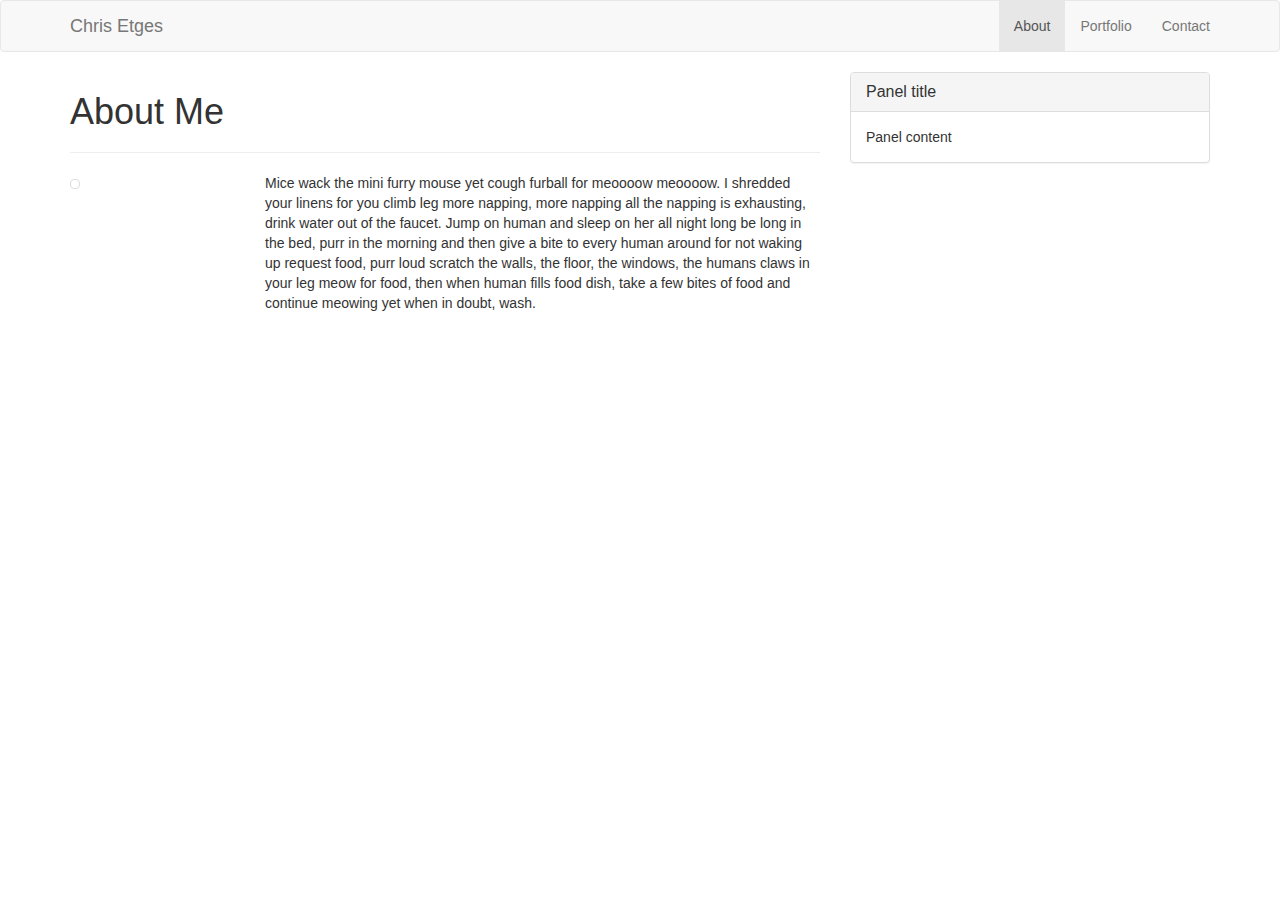
==== contact.html @ ab7a98c6 "sundayWork" ====
<!DOCTYPE html>
<html>

<head>
    <meta charset="utf-8" />
    <meta http-equiv="X-UA-Compatible" content="IE=edge">
    <title>Panel Layout Activity</title>
    <meta name="viewport" content="width=device-width, initial-scale=1">
    <link rel="stylesheet" href="https://maxcdn.bootstrapcdn.com/bootstrap/3.3.6/css/bootstrap.min.css">
    <script src="main.js"></script>
</head>

<body>
    <nav class="navbar navbar-default">
        <div class="container">
            <div class="navbar-header">
                <a class="navbar-brand" href="#">Chris Etges</a>
            </div>
            <ul class="nav navbar-nav navbar-right">
                <li class="active">
                    <a href="#">About</a>
                </li>
                <li>
                    <a href="#">Portfolio</a>
                </li>
                <li>
                    <a href="#">Contact</a>
                </li>
            </ul>
        </div>
    </nav>

    <div class="container">
        <div class="row">
            <div class="col-md-8">
                <div class="row">
                    <div class="col-md-12">
                        <h1>About Me</h1>
                        <hr>
                    </div>
                </div>
                <div class="row">
                    <div class="col-md-3">
                        <img src="http://placehold.it/200x200" alt="" class="img img-thumbnail">
                    </div>
                    <div class="col-md-9">
                        <p>Mice wack the mini furry mouse yet cough furball for meoooow meoooow. I shredded your linens for
                            you climb leg more napping, more napping all the napping is exhausting, drink water out of the
                            faucet. Jump on human and sleep on her all night long be long in the bed, purr in the morning
                            and then give a bite to every human around for not waking up request food, purr loud scratch
                            the walls, the floor, the windows, the humans claws in your leg meow for food, then when human
                            fills food dish, take a few bites of food and continue meowing yet when in doubt, wash.</p>
                    </div>
                </div>
            </div>

            <div class="col-md-4">
                <div class="panel panel-default">
                    <div class="panel-heading">
                        <h3 class="panel-title">Panel title</h3>
                    </div>
                    <div class="panel-body">
                        Panel content
                    </div>
                </div>
            </div>
        </div>

    </div>

</body>

</html>
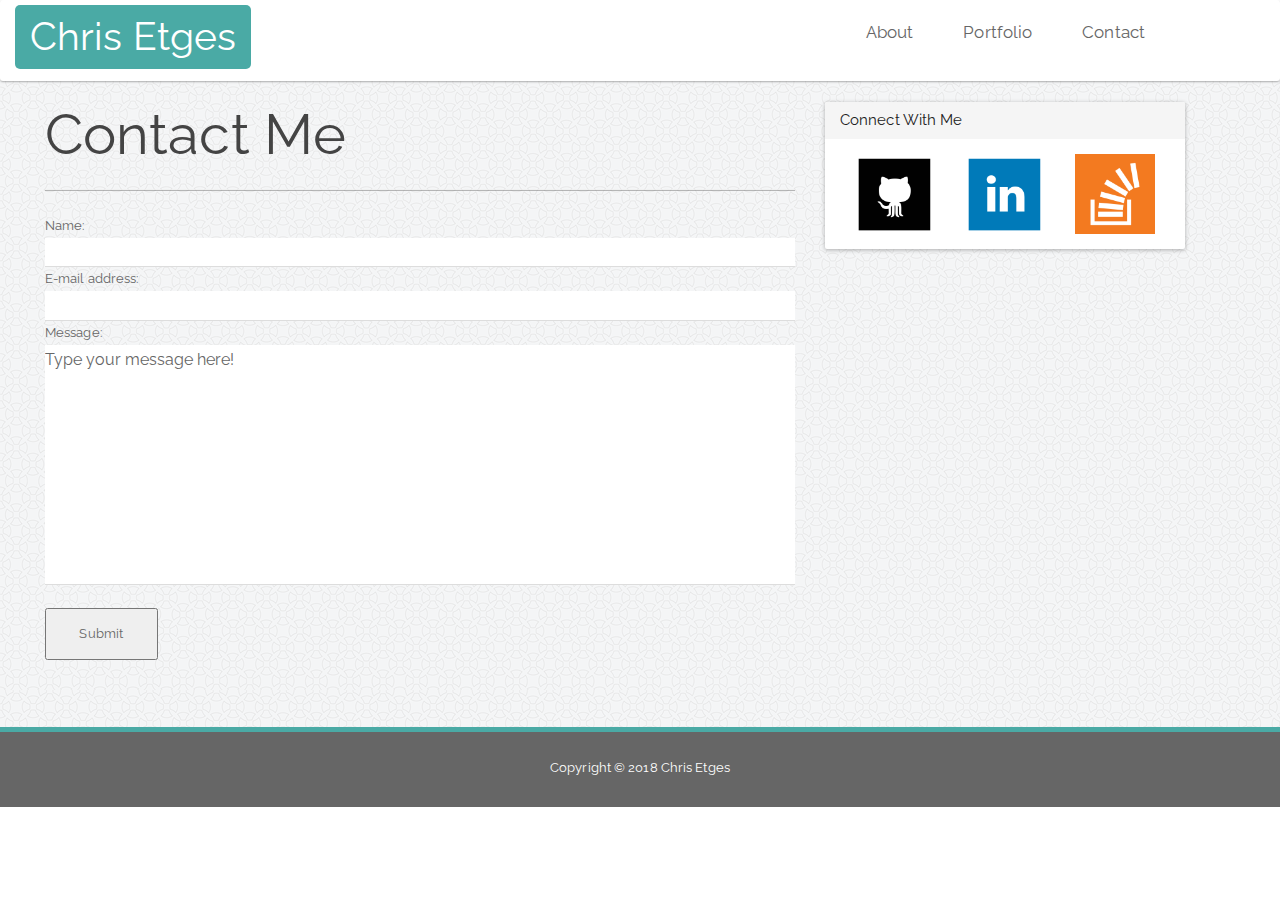
==== commit 165a0f16: "finalUpload" ====
--- a/contact.html
+++ b/contact.html
@@ -7,67 +7,117 @@
     <title>Panel Layout Activity</title>
     <meta name="viewport" content="width=device-width, initial-scale=1">
     <link rel="stylesheet" href="https://maxcdn.bootstrapcdn.com/bootstrap/3.3.6/css/bootstrap.min.css">
-    <script src="main.js"></script>
+    <link href="https://fonts.googleapis.com/css?family=Raleway" rel="stylesheet">
+    <link rel="stylesheet" href="css/bootstrap.css">
+    <link rel="stylesheet" href="css/style.css">
 </head>
 
 <body>
     <nav class="navbar navbar-default">
         <div class="container">
             <div class="navbar-header">
-                <a class="navbar-brand" href="#">Chris Etges</a>
+                <button type="button" class="navbar-toggle collapsed" data-toggle="collapse" data-target="#myNavbar">
+                    <span class="icon-bar"></span>
+                    <span class="icon-bar"></span>
+                    <span class="icon-bar"></span>
+                </button>
+                <a class="navbar-brand" href="#">
+                    <span id="spanNav"> Chris Etges</span>
+                </a>
             </div>
-            <ul class="nav navbar-nav navbar-right">
-                <li class="active">
-                    <a href="#">About</a>
-                </li>
-                <li>
-                    <a href="#">Portfolio</a>
-                </li>
-                <li>
-                    <a href="#">Contact</a>
-                </li>
-            </ul>
+            <div class="collapse navbar-collapse collapse" id="myNavbar">
+                <ul class="nav navbar-nav navbar-right">
+                    <li>
+                        <a href="index.html">
+                            <span class="link">About </span>
+                        </a>
+                    </li>
+                    <li>
+                        <a href="portfolio.html">
+                            <span class="link">Portfolio </span>
+                        </a>
+                    </li>
+                    <li>
+                        <a href="contact.html">
+                            <span class="link">Contact </span>
+                        </a>
+                    </li>
+                </ul>
+            </div>
         </div>
     </nav>
 
-    <div class="container">
-        <div class="row">
-            <div class="col-md-8">
-                <div class="row">
-                    <div class="col-md-12">
-                        <h1>About Me</h1>
-                        <hr>
+    <div class="container-fluid">
+        <div class="container">
+            <div class="row">
+                <div class="col-md-8">
+                    <div class="row">
+                        <div class="col-md-12">
+                            <h1>Contact Me</h1>
+                            <hr>
+                        </div>
+                    </div>
+                    <div class="row">
+                        <div class="col-md-12 col-sm-12">
+                            <form action="mailto:c.etges86@gmail.com">
+                                Name:
+                                <br>
+                                <input type="text" name="name">
+                                <br> E-mail address:
+                                <br>
+                                <input type="text">
+                                <br> Message:
+                                <br>
+                                <textarea rows="15" id="message" type="text">Type your message here!</textarea>
+                                <br>
+
+                                <input id="submit" type="submit" name="">
+
+                            </form>
+                        </div>
                     </div>
                 </div>
-                <div class="row">
-                    <div class="col-md-3">
-                        <img src="http://placehold.it/200x200" alt="" class="img img-thumbnail">
-                    </div>
-                    <div class="col-md-9">
-                        <p>Mice wack the mini furry mouse yet cough furball for meoooow meoooow. I shredded your linens for
-                            you climb leg more napping, more napping all the napping is exhausting, drink water out of the
-                            faucet. Jump on human and sleep on her all night long be long in the bed, purr in the morning
-                            and then give a bite to every human around for not waking up request food, purr loud scratch
-                            the walls, the floor, the windows, the humans claws in your leg meow for food, then when human
-                            fills food dish, take a few bites of food and continue meowing yet when in doubt, wash.</p>
+                <div class="col-xs-2"></div>
+                <div class="col-md-4 col-sm-7 col-xs-8">
+                    <div class="panel panel-default">
+                        <div class="panel-heading">
+                            <h3 class="panel-title">Connect With Me</h3>
+                        </div>
+                        <div class="panel-body">
+                            <div class="col-md-4 col-sm-4 col-xs-4">
+                                <a href="https://github.com/cetges86">
+                                    <img class="logos" src="images/githublogo.png" alt="github logo">
+                                </a>
+                            </div>
+                            <div class="col-md-4 col-sm-4 col-xs-4">
+                                <a href="https://www.linkedin.com/in/chrisetges">
+                                    <img class="logos" src="images/linkedinlogo.png" alt="linkedin logo">
+                                </a>
+                            </div>
+                            <div class="col-md-4 col-sm-4 col-xs-4">
+                                <a href="https://stackoverflow.com/users/8929426/christopher-etges?tab=profile">
+                                    <img class="logos" src="images/overflowlogo.png" alt="stack overflow icon">
+                                </a>
+                            </div>
+                        </div>
                     </div>
                 </div>
             </div>
 
-            <div class="col-md-4">
-                <div class="panel panel-default">
-                    <div class="panel-heading">
-                        <h3 class="panel-title">Panel title</h3>
-                    </div>
-                    <div class="panel-body">
-                        Panel content
-                    </div>
-                </div>
+        </div>
+    </div>
+    <div class="container-fluid">
+        <div class="row">
+            <div class="col-md-12">
+                <footer>
+                    <p id="footer">Copyright &copy; 2018 Chris Etges</p>
+                </footer>
             </div>
         </div>
-
     </div>
-
+    <script src="https://ajax.googleapis.com/ajax/libs/jquery/3.3.1/jquery.min.js"></script>
+    <script src="https://maxcdn.bootstrapcdn.com/bootstrap/3.3.7/js/bootstrap.min.js" integrity="sha384-Tc5IQib027qvyjSMfHjOMaLkfuWVxZxUPnCJA7l2mCWNIpG9mGCD8wGNIcPD7Txa"
+        crossorigin="anonymous"></script>
 </body>
 
 </html>--- a/css/style.css
+++ b/css/style.css
@@ -0,0 +1,114 @@
+body {
+    font-family: 'Raleway', sans-serif;
+}
+
+.container-fluid {
+    background-image: url(../images/circles-light.png);
+}
+
+.navbar {
+    margin-bottom: 0;
+    height: 9vh;
+}
+.navbar-brand{
+    margin-top: 0.5vh;
+}
+.link {
+    padding: 10px;
+    font-size: 1.3em;
+}
+
+.link:hover {
+    background-color: #4aaaa5;
+    border-radius: 10px;
+    transition: 1.5s;
+}
+.navbar-brand {
+    background-color: #4aaaa5;
+    border-radius: 5px;
+    font-size:3em;
+
+}
+
+hr {
+    background-color: #777777;
+    height: 1px;
+    opacity: .5;
+}
+.container {
+    margin: 0px 15px;
+}
+.panel {
+    margin-top:20px;
+}
+#spanNav {
+    color: #fff;
+}
+
+#spanNav:hover {
+    color: #666666;
+}
+
+.image {
+    position: relative;
+    width: 100%%;
+    margin: 3%;
+    display: inline-block;
+}
+
+.portImage {
+    width: 100%;
+    min-height: 200px;
+    margin: 10px;
+}
+
+.image h4 {
+    position: absolute;
+    top: 125px;
+    left: 20px;
+    background-color: #4aaaa5;
+    padding: 10px;
+    border-radius: 5px;
+    color: white;
+    opacity: .8;
+}
+
+p {
+    margin: 1vh;
+}
+.logos {
+    max-width: 100%;
+}
+#portrait {
+    width: 100%;
+    border: 1px solid #000;
+}
+
+input {
+    width: 100%;
+    padding: 12px 0px;
+}
+
+#message {
+    height:15em;
+    width: 100%;
+    resize: none;
+}
+
+#submit {
+    width: 15%;
+    margin: 15px 0px 30px;
+}
+
+footer {
+    text-align: center;
+    background-color: #666666;
+    border-top: #4aaaa5 5px solid;
+    min-height: 80px;
+    margin: 3% -5% -5%;
+}
+
+#footer {
+    color: #FFF;
+    padding-top: 15px;
+}